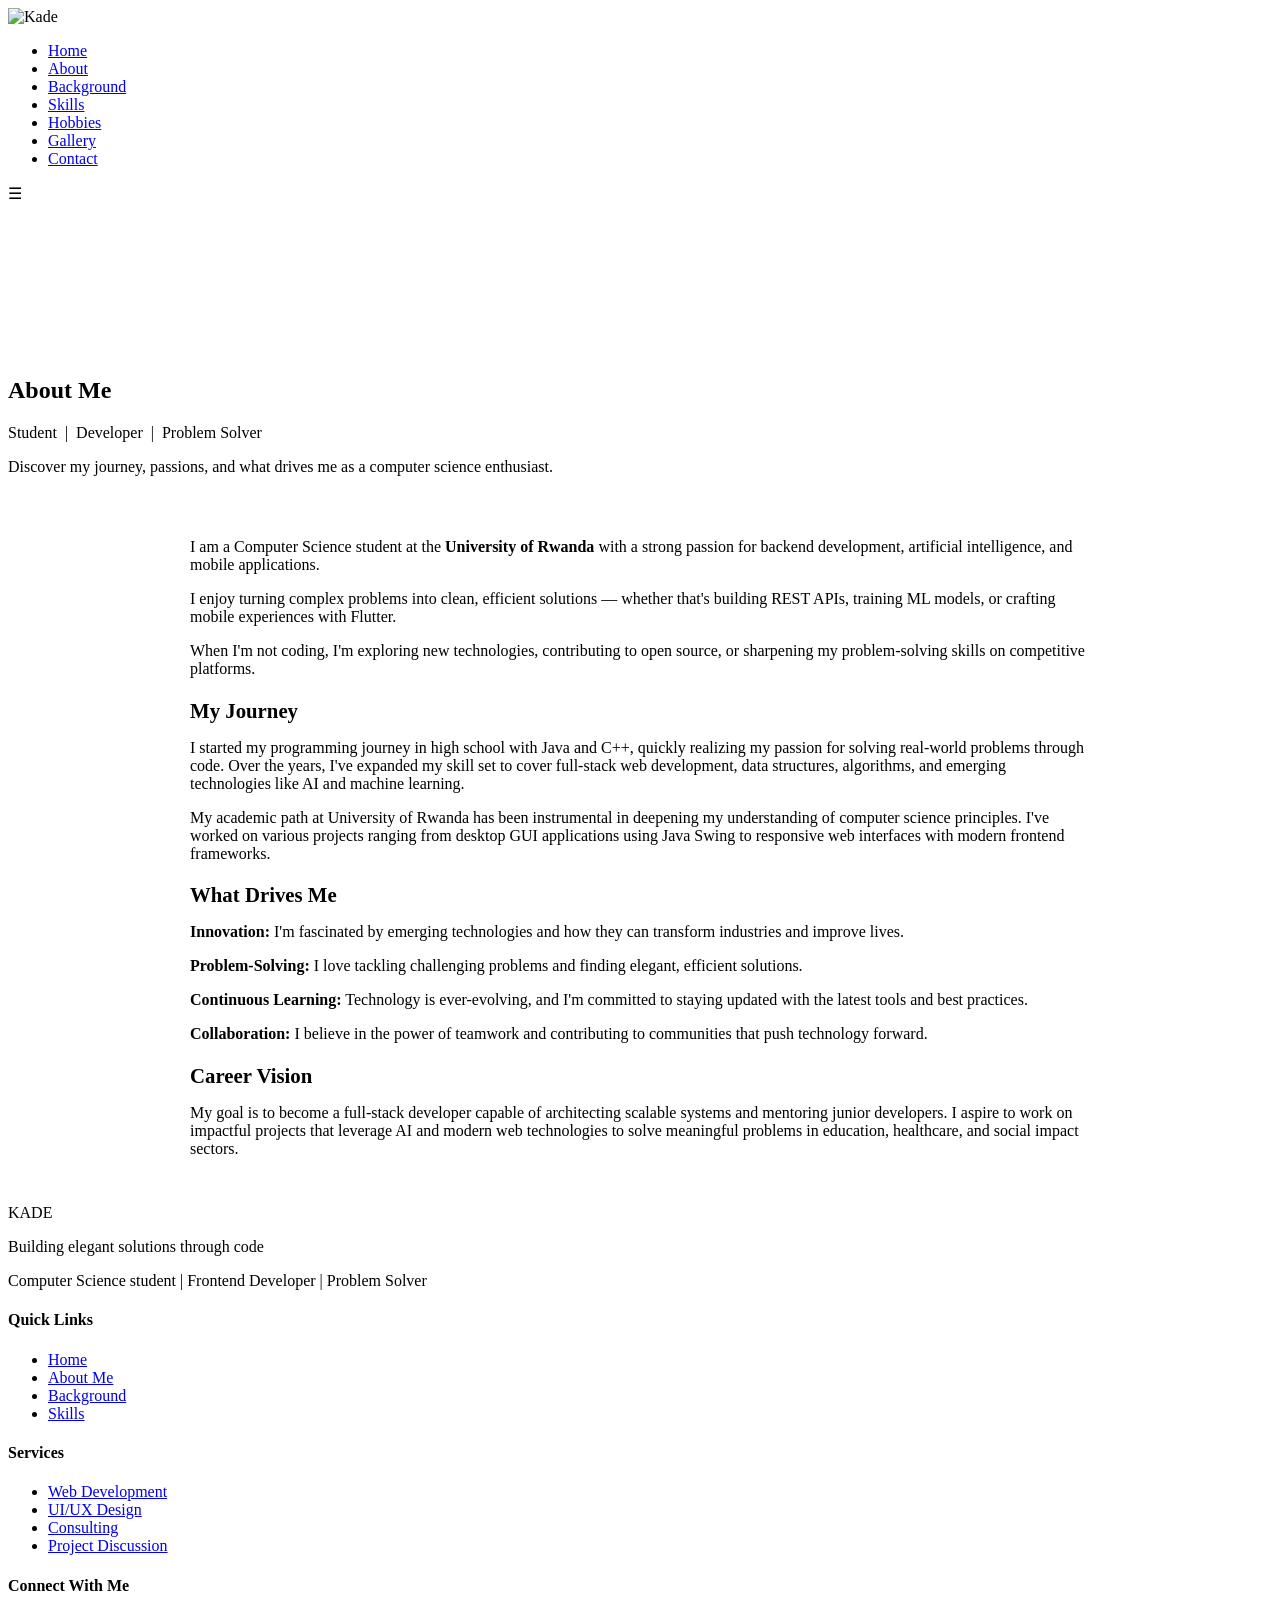
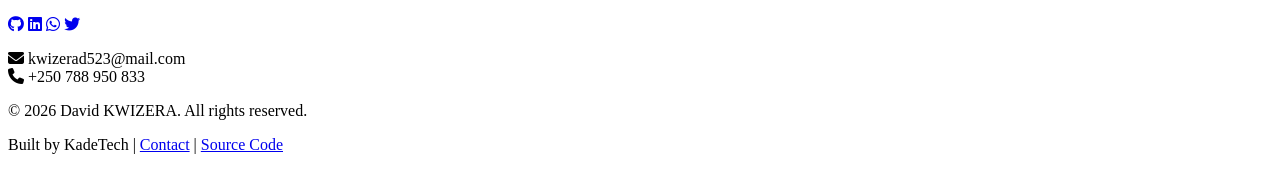
==== src/about.html @ 5c903087 "Resolve merge conflicts - accept local code updates" ====
<!DOCTYPE html>
<html lang="en">
<head>
    <meta charset="UTF-8">
    <meta name="viewport" content="width=device-width, initial-scale=1.0">
    <title>About | David KWIZERA Portfolio</title>
    <link rel="stylesheet" href="style.css">
    <link href="https://fonts.googleapis.com/css2?family=Poppins:wght@300;400;500;600;700&display=swap" rel="stylesheet">
    <link rel="stylesheet" href="https://cdnjs.cloudflare.com/ajax/libs/font-awesome/6.5.0/css/all.min.css">
</head>
<body>

    <!-- NAV -->
    <nav>
        <div class="nav-logo"><img src="../media/profile.jpg" alt="Kade" class="nav-avatar"></div>
        <ul class="nav-links">
            <li><a href="../index.html">Home</a></li>
            <li><a href="about.html">About</a></li>
            <li><a href="background.html">Background</a></li>
            <li><a href="skills.html">Skills</a></li>
            <li><a href="hobbies.html">Hobbies</a></li>
            <li><a href="others.html">Gallery</a></li>
            <li><a href="contact.html">Contact</a></li>
        </ul>
        <div class="hamburger" id="hamburger">☰</div>
    </nav>

    <!-- ABOUT HERO -->
    <section id="about">
        <video class="home-video" autoplay muted loop playsinline>
            <source src="../media/kiaglicity.mp4" type="video/mp4">
        </video>
        <div class="home-overlay"></div>
        <div class="home-wrapper">
            <div class="home-content">
                <h1 class="glitch" data-text="About Me">About Me</h1>
                <p class="subtitle">Student &nbsp;|&nbsp; Developer &nbsp;|&nbsp; Problem Solver</p>
                <p class="intro">Discover my journey, passions, and what drives me as a computer science enthusiast.</p>
            </div>
        </div>
    </section>

    <!-- ABOUT CONTENT -->
    <section style="padding: 30px 40px; max-width: 900px; margin: 0 auto;">
        <div class="card">
            <p>I am a Computer Science student at the <strong>University of Rwanda</strong> with a strong passion for backend development, artificial intelligence, and mobile applications.</p>
            <p>I enjoy turning complex problems into clean, efficient solutions — whether that's building REST APIs, training ML models, or crafting mobile experiences with Flutter.</p>
            <p>When I'm not coding, I'm exploring new technologies, contributing to open source, or sharpening my problem-solving skills on competitive platforms.</p>
        </div>

        <div class="card" style="margin-top: 20px;">
            <h3 style="color: var(--accent); margin-bottom: 16px; font-size: 1.3rem;">My Journey</h3>
            <p>I started my programming journey in high school with Java and C++, quickly realizing my passion for solving real-world problems through code. Over the years, I've expanded my skill set to cover full-stack web development, data structures, algorithms, and emerging technologies like AI and machine learning.</p>
            <p>My academic path at University of Rwanda has been instrumental in deepening my understanding of computer science principles. I've worked on various projects ranging from desktop GUI applications using Java Swing to responsive web interfaces with modern frontend frameworks.</p>
        </div>

        <div class="card" style="margin-top: 20px;">
            <h3 style="color: var(--accent); margin-bottom: 16px; font-size: 1.3rem;">What Drives Me</h3>
            <p><strong>Innovation:</strong> I'm fascinated by emerging technologies and how they can transform industries and improve lives.</p>
            <p><strong>Problem-Solving:</strong> I love tackling challenging problems and finding elegant, efficient solutions.</p>
            <p><strong>Continuous Learning:</strong> Technology is ever-evolving, and I'm committed to staying updated with the latest tools and best practices.</p>
            <p><strong>Collaboration:</strong> I believe in the power of teamwork and contributing to communities that push technology forward.</p>
        </div>

        <div class="card" style="margin-top: 20px;">
            <h3 style="color: var(--accent); margin-bottom: 16px; font-size: 1.3rem;">Career Vision</h3>
            <p>My goal is to become a full-stack developer capable of architecting scalable systems and mentoring junior developers. I aspire to work on impactful projects that leverage AI and modern web technologies to solve meaningful problems in education, healthcare, and social impact sectors.</p>
        </div>
    </section>

    <!-- FOOTER -->
    <footer>
        <div class="footer-container">
            <!-- Footer Logo & Description -->
            <div class="footer-section footer-brand">
                <div class="footer-logo">KADE</div>
                <p class="footer-tagline">Building elegant solutions through code</p>
                <p class="footer-description">Computer Science student | Frontend Developer | Problem Solver</p>
            </div>

            <!-- Quick Links -->
            <div class="footer-section">
                <h4 class="footer-section-title">Quick Links</h4>
                <ul class="footer-links">
                    <li><a href="../index.html">Home</a></li>
                    <li><a href="about.html">About Me</a></li>
                    <li><a href="background.html">Background</a></li>
                    <li><a href="skills.html">Skills</a></li>
                </ul>
            </div>

            <!-- Services -->
            <div class="footer-section">
                <h4 class="footer-section-title">Services</h4>
                <ul class="footer-links">
                    <li><a href="skills.html">Web Development</a></li>
                    <li><a href="skills.html">UI/UX Design</a></li>
                    <li><a href="background.html">Consulting</a></li>
                    <li><a href="contact.html">Project Discussion</a></li>
                </ul>
            </div>

            <!-- Connect -->
            <div class="footer-section">
                <h4 class="footer-section-title">Connect With Me</h4>
                <div class="footer-social">
                    <a href="https://github.com/kadekwizera" target="_blank" title="GitHub"><i class="fab fa-github"></i></a>
                    <a href="https://linkedin.com/in/david-kwizera" target="_blank" title="LinkedIn"><i class="fab fa-linkedin"></i></a>
                    <a href="https://wa.me/+250788950833" target="_blank" title="WhatsApp"><i class="fab fa-whatsapp"></i></a>
                    <a href="https://twitter.com/kadekwizera" target="_blank" title="Twitter"><i class="fab fa-twitter"></i></a>
                </div>
                <p class="footer-contact">
                    <i class="fas fa-envelope"></i> kwizerad523@mail.com<br>
                    <i class="fas fa-phone"></i> +250 788 950 833
                </p>
            </div>
        </div>

        <!-- Footer Bottom -->
        <div class="footer-bottom">
            <p class="footer-copy">&copy; 2026 David KWIZERA. All rights reserved.</p>
            <p class="footer-built">Built by KadeTech | <a href="mailto:kwizerad523@mail.com">Contact</a> | <a href="https://github.com/kadekwizera" target="_blank">Source Code</a></p>
        </div>
    </footer>

    <script src="script.js"></script>
</body>
</html>
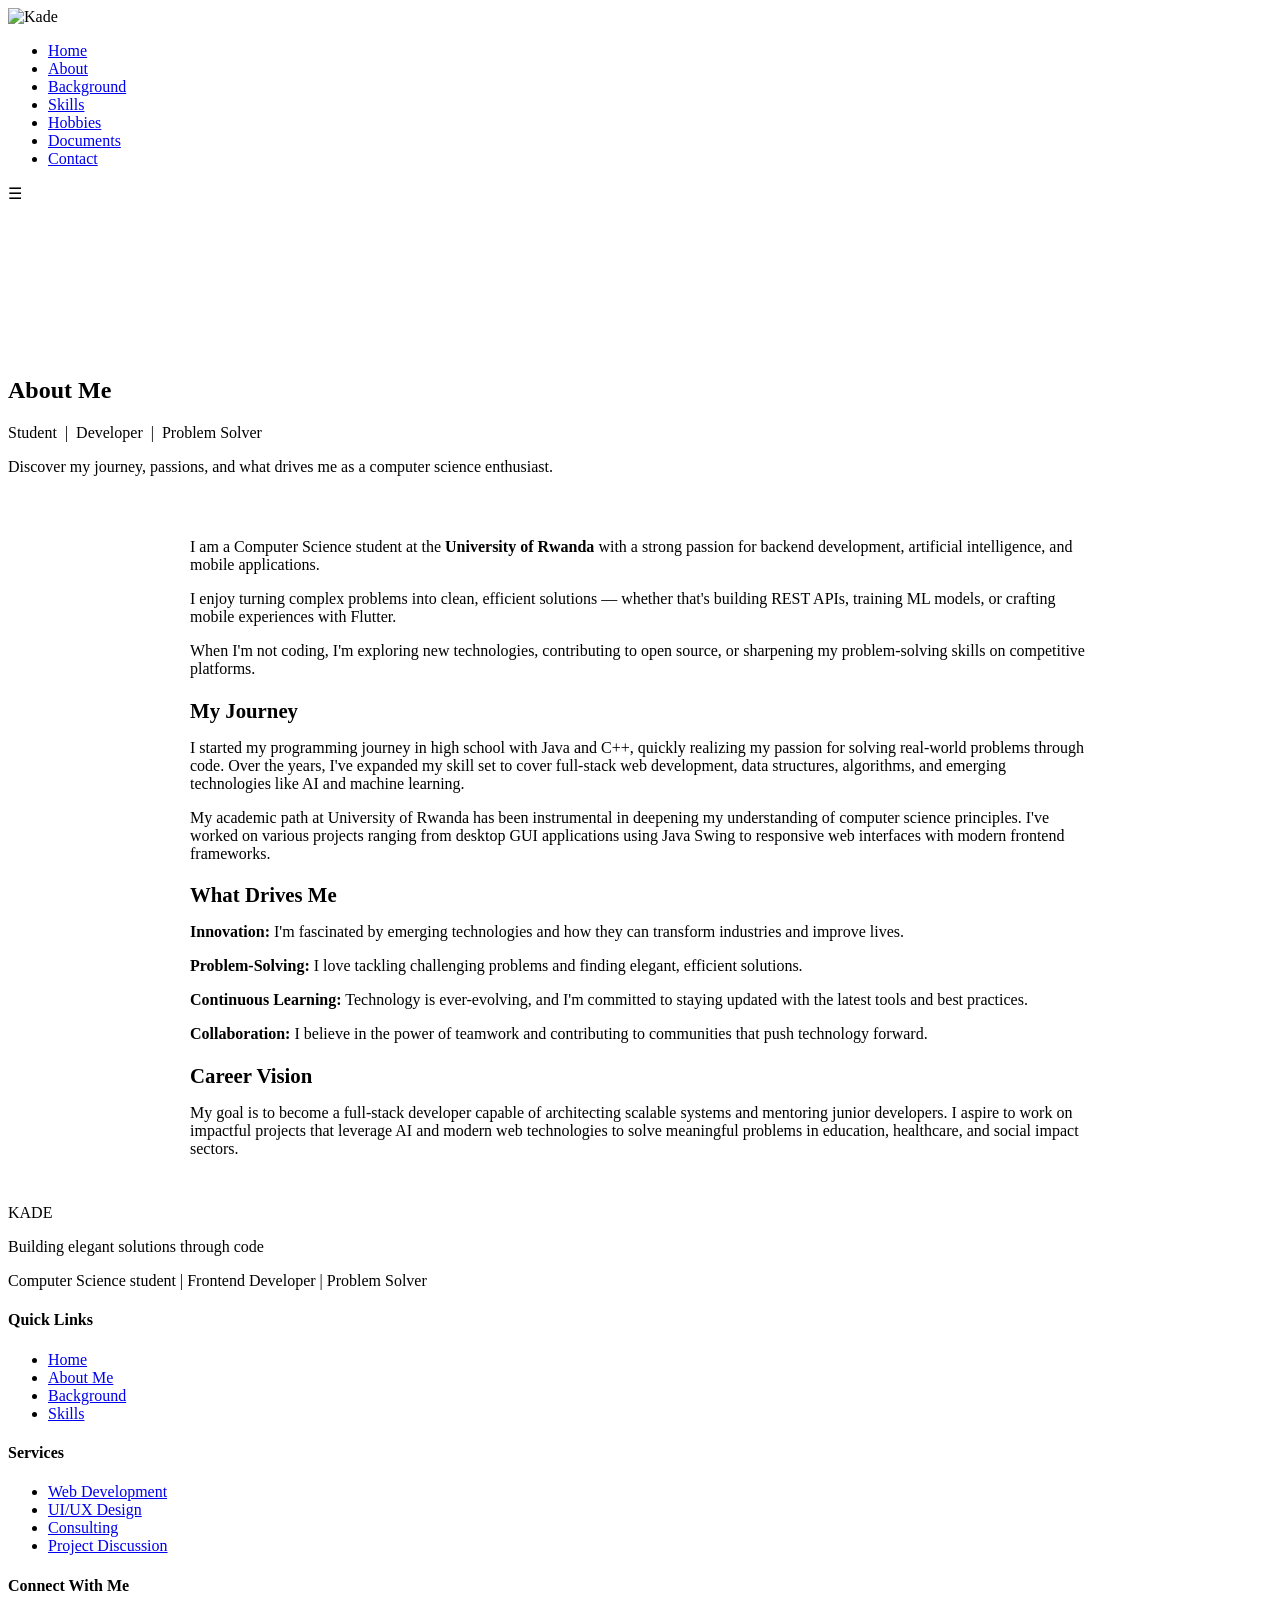
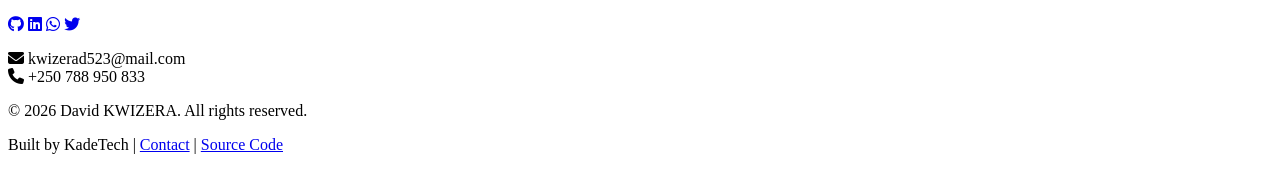
==== commit 5f4cf705: "Update navigation links from Gallery to Documents and add dynamic title cycling" ====
--- a/src/about.html
+++ b/src/about.html
@@ -19,7 +19,7 @@
             <li><a href="background.html">Background</a></li>
             <li><a href="skills.html">Skills</a></li>
             <li><a href="hobbies.html">Hobbies</a></li>
-            <li><a href="others.html">Gallery</a></li>
+            <li><a href="others.html">Documents</a></li>
             <li><a href="contact.html">Contact</a></li>
         </ul>
         <div class="hamburger" id="hamburger">☰</div>
